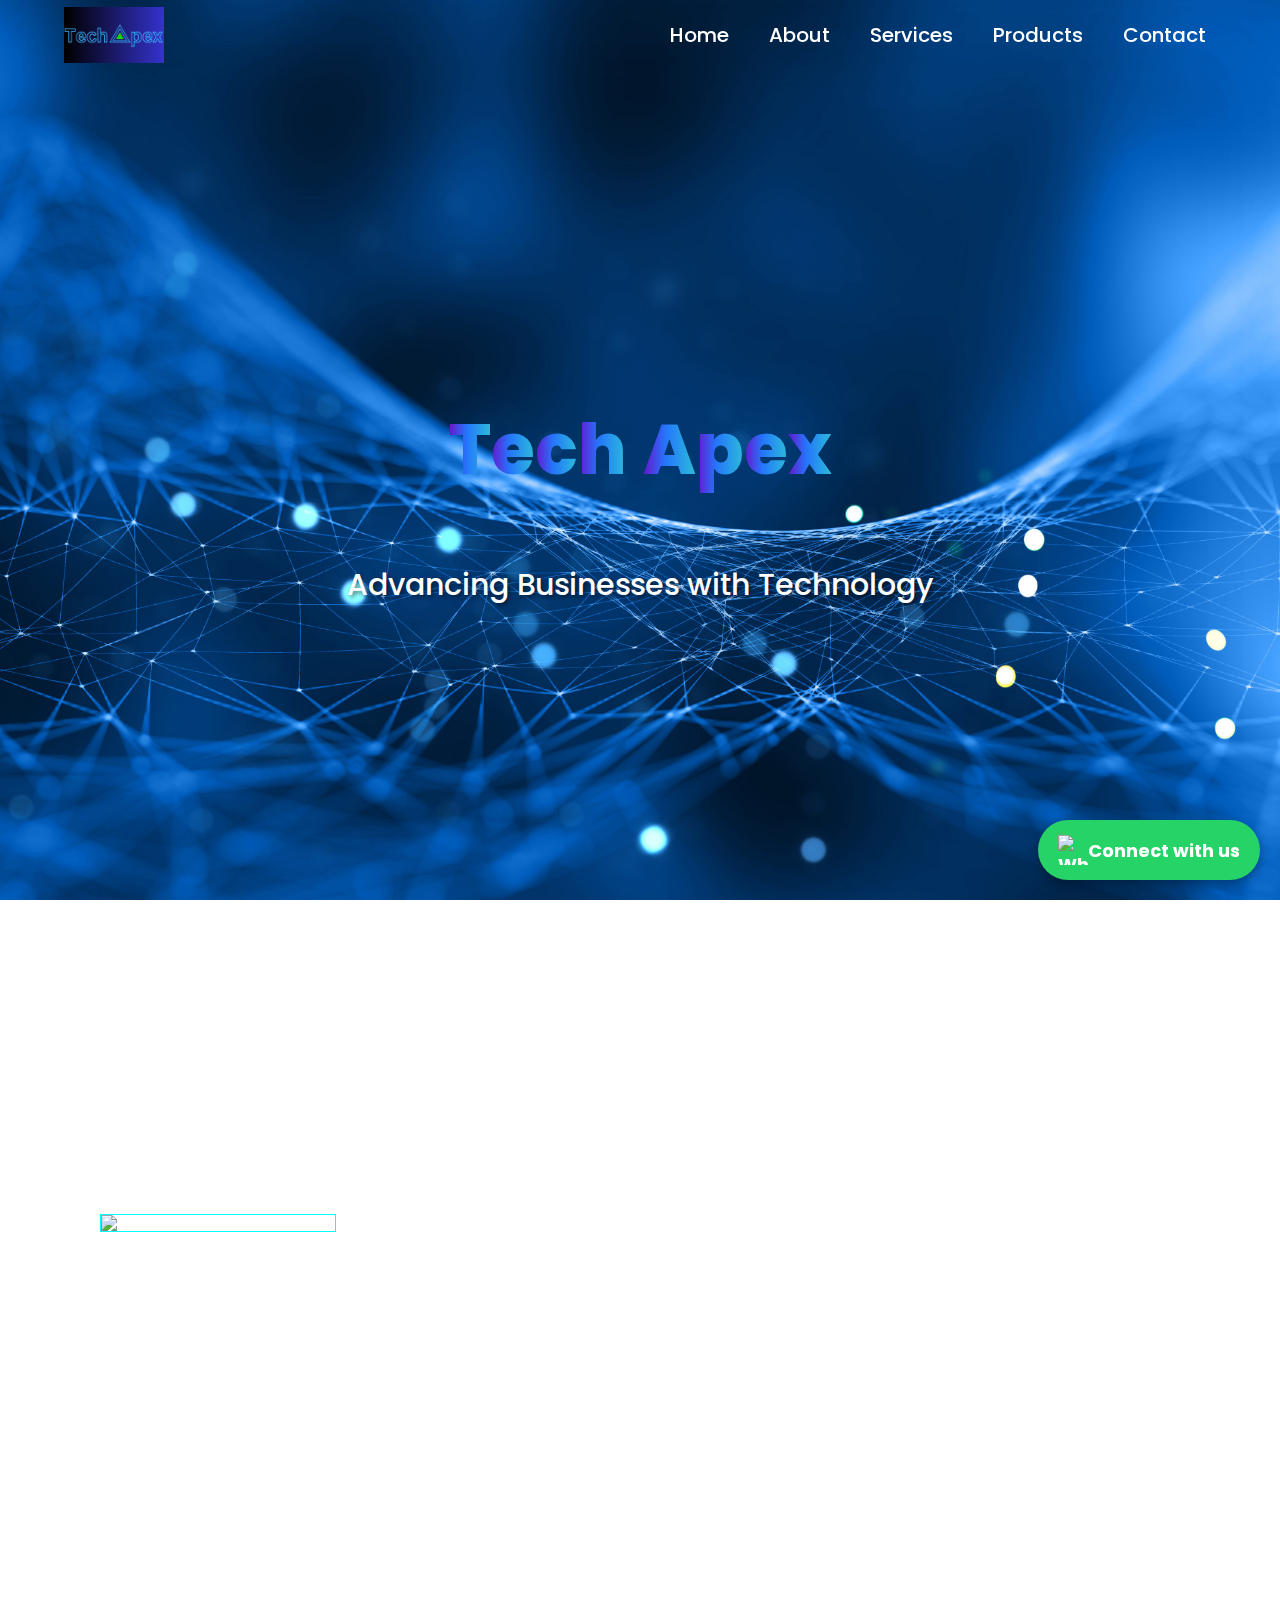
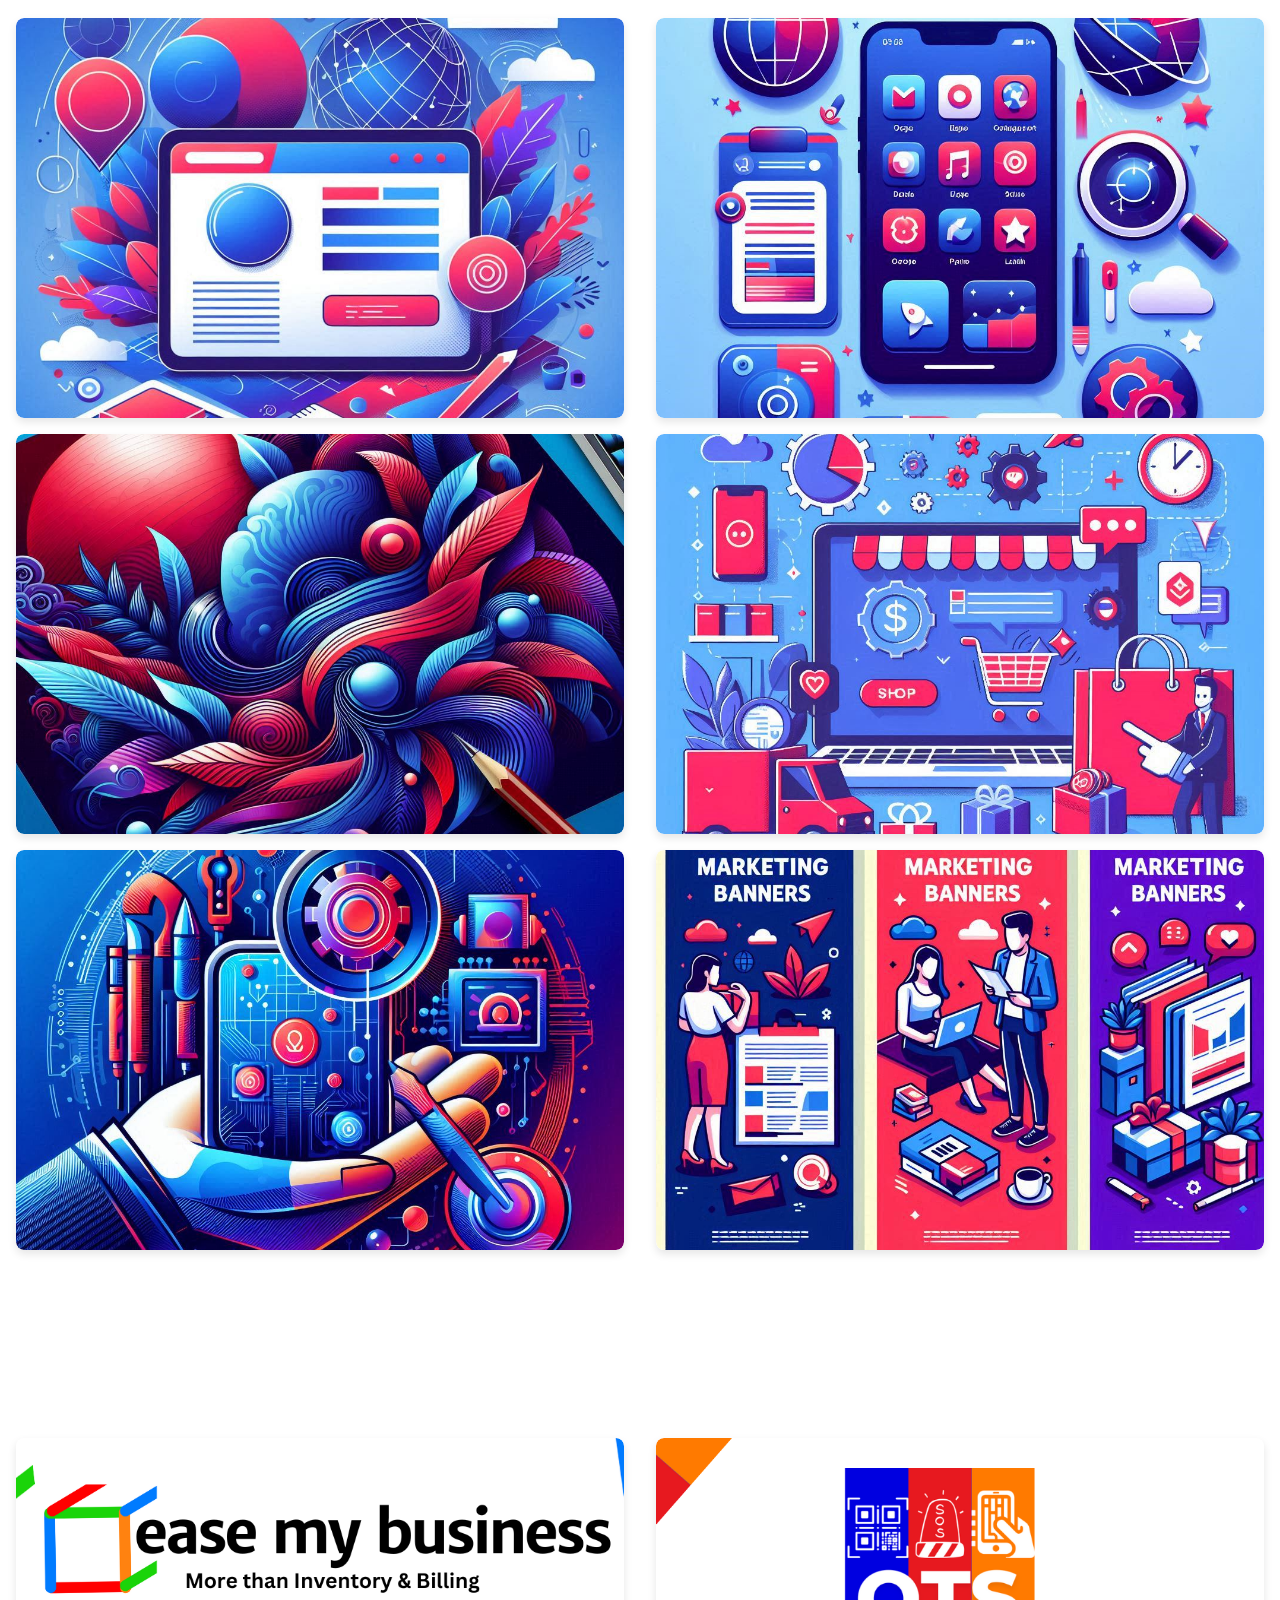
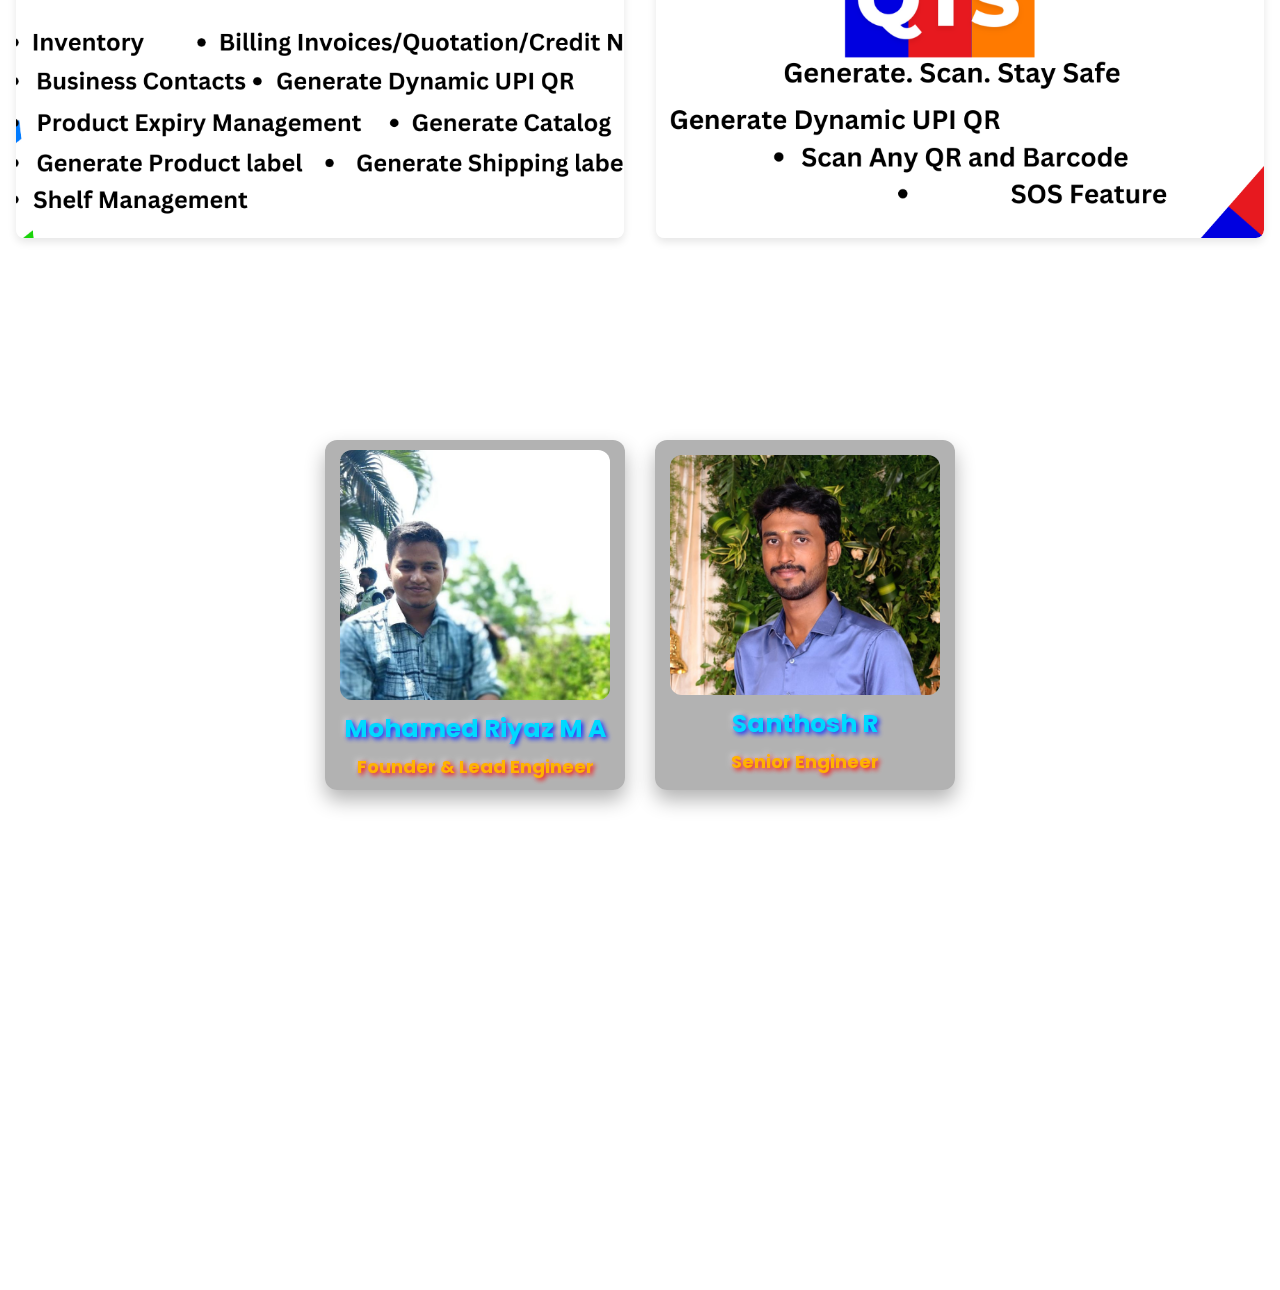
==== index.html @ 3d4567e4 "Add files via upload" ====
<!DOCTYPE html>
<html lang="en">
<head>
    <meta charset="UTF-8">
    <meta name="viewport" content="width=device-width, initial-scale=1.0">
    <title>Tech Apex</title>
    <link rel="stylesheet" href="style.css">
</head>
<body>
    <div class="home" id="home">
        <header>
            <img src="Assert/logo.png" alt="ATS Logo" class="logo">
            <nav id="navMenu">
                <a href="#home" class="nav-link">Home</a>
                <a href="#about" class="nav-link">About</a>
                <a href="#services" class="nav-link">Services</a>
                <a href="#products" class="nav-link">Products</a>
                <a href="#contact" class="nav-link">Contact</a>
            </nav>
            <div class="hamburger" onclick="toggleMenu()">☰</div>
        </header>        
        <h1 class="title">
            <span>T</span><span>e</span><span>c</span><span>h</span>
            <span>A</span><span>p</span><span>e</span><span>x</span>
        </h1>
        <h4 class="tag">Advancing Businesses with Technology</h4>
    </div>

    <div class="About" id="about">
       
        <div class="p1">
            <img id="aboutImage" src="Assert/abt1.jpeg">
        </div>
        <div class="About section" id="about">
        <div class="p2">
            <h1><span class="underline">ABOUT</span> US</h1>
            <p>At TechApex, we are proud to have a team of highly experienced engineers dedicated to delivering exceptional technology solutions. Our expertise spans Web development, App development, Designing Services, E-Commerce solutions, and Tech Consultancy. We leverage cutting-edge technology to create tailored solutions that meet your unique business needs. Whether you are looking to build a robust online presence, streamline your operations, or enhance user experience, our professionals are committed to excellence and innovation. Partner with us to transform your vision into reality with reliable, scalable, and impactful technology services. Your success is our priority.</p>
        </div>
        </div>
    </div>

    <div class="services" id="services">
        <div class="services section" id="services">
        <h1><span class="chefclr">Our Services</span></h1>
        </div>
    </div>
    <div class="imgs_container">
        <div class="image-container software">
            <img src="Assert/WEBDEV.jpeg" alt="Web Development">
            <div class="centered-text">Web Development</div>
        </div>
        <div class="image-container hardware">
            <img src="Assert/APPDEV.jpeg" alt="App Development">
            <div class="centered-text">App Development</div>
        </div>
        <div class="image-container security">
            <img src="Assert/GRAPHIC.jpeg" alt="Designing Services">
            <div class="centered-text">Designing Services</div>
        </div>
        <div class="image-container security">
            <img src="Assert/ECOM.jpeg" alt="E-commerce Solution">
            <div class="centered-text">E-commerce Solution</div>
        </div>
        <div class="image-container security">
            <img src="Assert/TECHCONSUL.jpeg" alt="Tech Consultancy">
            <div class="centered-text">Tech Consultancy</div>
        </div>
        <div class="image-container security">
            <img src="Assert/OFFLINE.jpeg" alt="Offline Marketing Products">
            <div class="centered-text">Offline Marketing Products</div>
        </div>
    </div>
    
    <div class="products section" id="products">
    <div class="products" id="products">
        <h1><span class="chefclr">Our Products</span></h1>
    </div>
    </div>
  <div class="imgs_container">

    <div class="image-container software">
        <a href="https://play.google.com/store/apps/details?id=com.easemb.inventory" target="_blank">
            <picture>
                <source srcset="Assert/esbfeature.png" media="(min-width: 1200px)">
                <source srcset="Assert/esb.png" media="(min-width: 768px)">
                <img src="Assert/esb.png" alt="EaseMyBusiness">
            </picture>
            <div class="centered-text">EaseMyBusiness</div>
        </a>
    </div>

    <div class="image-container software">
        <a href="https://play.google.com/store/apps/details?id=com.qtsman.qts" target="_blank">
            <picture>
                <source srcset="Assert/qtsfeature.png" media="(min-width: 1200px)">
                <source srcset="Assert/qtsapp.png" media="(min-width: 768px)">
                <img src="Assert/qtsapp.png" alt="QTS">
            </picture>
            <div class="centered-text">QTS</div>
        </a>
    </div>
    
</div>
    
    
    <div class="chef">
        <h1><span class="chefclr">Meet our Team</span></h1>
        <div class="chef_detail">
            <div class="chef_card">
                <div class="card_inner">
                    <div class="card_front">
                        <img src="Assert/rizimage.jpg" alt="Riyaz">
                        <h2>Mohamed Riyaz M A</h2>
                        <h4>Founder & Lead Engineer</h4> <!-- Position below name -->
                    </div>
                    <div class="card_back">
                        <h3>Mohamed Riyaz M A</h3>
                        <h4>Founder & Lead Engineer</h4> <!-- Position here too -->
                        <p>Riyaz is the sole developer of EaseMyBusiness, a flagship mobile app designed for business. He has extensive experience in application development.</p>
                    </div>
                </div>
            </div>
            <div class="chef_card">
                <div class="card_inner">
                    <div class="card_front">
                        <img src="Assert/sanimage.png" alt="Santhosh">
                        <h2>Santhosh R</h2>
                        <h4>Senior Engineer</h4> <!-- Position below name -->
                    </div>
                    <div class="card_back">
                        <h3>Santhosh R</h3>
                        <h4>Senior Engineer</h4> <!-- Position here too -->
                        <p>Santhosh is a versatile full-stack developer with expertise in both front-end and back-end technologies. He excels at creating complete web solutions, designing intuitive UI to building powerful server-side logic.</p>
                    </div>
                </div>
            </div>
        </div>
        <!-- <div class="chef_detail">
         
        </div> -->
    </div>
    
    
    
    <div class="floating-whatsapp">
        <a href="https://wa.me/919500108997" target="_blank">
            <img src="https://upload.wikimedia.org/wikipedia/commons/6/6b/WhatsApp.svg" alt="WhatsApp" class="whatsapp-icon">
            <span> Connect with us</span>
        </a>
    </div>
    

    
    <footer>
      
        <div  class="contact" id="contact">
            <h3>Address</h3>
            <h4>OLD No. 44, New No. 12 Maroof Sahib Street</h4>
            <h4>Mount Road, Chennai - 600002</h4>
            <h4>Tamil Nadu, India</h4>
        </div>
        <div>
            <h3>Business Hours</h3>
            <h4>Mon-Sat: 9:00 AM - 6:00 PM</h4>
        </div>
        <div>
            <h3>Contact Info</h3>
            <h4>Phone: +919500108997</h4>
            <h4>Email: easemybusiness@hotmail.com</h4>
        </div>

        <div class="copyright">
            <h4>© 2025 Apex Enterprises. All rights reserved.</h4>
        </div>
       
    </footer>

   
 

    <script src="script.js"></script>
</body>
</html>
---- style.css ----
@import url('https://fonts.googleapis.com/css2?family=Poppins:ital,wght@0,100;0,200;0,300;0,400;0,500;0,600;0,700;0,800;0,900;1,100;1,200;1,300;1,400;1,500;1,600;1,700;1,800;1,900&family=Raleway:ital,wght@0,100..900;1,100..900&display=swap');
@import url('https://fonts.googleapis.com/css2?family=Dancing+Script:wght@400..700&family=Poppins:ital,wght@0,100;0,200;0,300;0,400;0,500;0,600;0,700;0,800;0,900;1,100;1,200;1,300;1,400;1,500;1,600;1,700;1,800;1,900&family=Raleway:ital,wght@0,100..900;1,100..900&display=swap');
@import url("https://fonts.googleapis.com/css2?family=Playfair+Display:ital,wght@0,400..900;1,400..900&family=Roboto:ital,wght@0,100;0,300;0,400;0,500;0,700;0,900;1,100;1,300;1,400;1,500;1,700;1,900&family=Titillium+Web:ital,wght@0,200;0,300;0,400;0,600;0,700;0,900;1,200;1,300;1,400;1,600;1,700&display=swap");
*{
    margin: 0;
    padding: 0;
    box-sizing: border-box;
    font-family: 'Poppins', sans-serif;
    scroll-behavior: smooth;
}

.home
{
    width: 100%;
    height: 100vh;
/*     border: solid; */
    position: relative;
    background-image: url('Assert/bg4.jpg');
    background-repeat: no-repeat;
    background-size: cover;
    overflow: hidden;
}

.spark {
    position: absolute;
    width: 3px; /* Smaller sparks */
    height: 3px; /* Smaller sparks */
    border-radius: 50%;
    pointer-events: none; /* Prevents interference with mouse events */
    animation: sparkFade 0.8s ease-out forwards; /* Smoother fade-out */
    z-index: 1000; /* Ensure sparks are on top */
}

@keyframes sparkFade {
    to {
        opacity: 0;
        transform: translate(var(--dx), var(--dy));
    }
}
.section {
    opacity: 0;
    transform: translateY(50px);
    transition: opacity 0.6s ease-out, transform 0.6s ease-out;
}
.section.show {
    opacity: 1;
    transform: translateY(0);
}


header
{
    /* border: solid; */
    display: flex;
    justify-content: space-between;
    align-items: center;
height: 70px;
padding: 0 5%;
width: 100%;
transition: background-color 0.3s ease;
z-index: 100;
position: fixed;
}
header.scrolled {
    background-color: rgba(26, 25, 25, 0.816); /*you can Change to any color on scroll */
}
header.scrolled nav a {
    color: white; 
    background-color:    rgba(0, 0, 0, 0.5);
}
header scrolled nav a.avt
{
    background-color: rgb(0, 255, 255);
     
}
header h1{
    font-size: xxx-large;
    font-weight: 600 ;
   color: rgb(0, 255, 255);
   font-family: "Dancing Script", cursive;
   
}
header nav 
{
    /* border: solid; */
    display: flex;
    gap: 20px;
}

.logo {
    width: 100px; /* Adjust size as needed */
    height: auto;
}

.logo.clicked {
    animation: vibrate 0.3s ease-in-out;
}

@keyframes vibrate {
    0% { transform: translateX(-2px); }
    25% { transform: translateX(2px); }
    50% { transform: translateX(-2px); }
    75% { transform: translateX(2px); }
    100% { transform: translateX(0); }
}



header nav a{
    text-decoration: none;
    font-size: 20px;
    font-weight: 500;
    padding: 6px 10px;
    border-radius: 99px;
    transition: 0.5s;
    color:white;

}
header nav a.avt{
background-color: rgb(0, 213, 255);
color: black;
}
header nav a:hover{
    background-color:rgb(0, 255, 255);  
    color: black;
    box-shadow: 0 0 1rem rgb(0, 255, 255);
}
header nav:hover > a:not(:hover){
background: none;
color: white;
background-color: rgba(0, 0, 0, 0.5);

}
header .hamburger {
    display: none;
    font-size: 30px;
    cursor: pointer;
    color: white;
    
}
/* Title Styling */
.title {
    font-family: "Playfair Display", cursive;
    font-size: 70px;
    font-weight: 800;
    position: absolute;
    top: 50%;
    left: 50%;
    transform: translate(-50%, -50%);
    white-space: nowrap; /* Prevents word wrapping */
}

.title span {
    background-image: linear-gradient(90deg, #6a11cb, #2575fc, #29abe2, #4ecdc4, #bbf7d0, #ffecb3, #ffc107, #ff9800); /* Refined gradient */
    background-size: 300% 100%; /* Adjust for smoother animation */
    -webkit-background-clip: text;
    background-clip: text;
    -webkit-text-fill-color: transparent;
    animation: subtleGradientShift 8s infinite linear; /* Slower and more refined animation */
    display: inline-block; /* Important for animation and spacing */
  }
  
  /* More controlled delays */
  .title span:nth-child(1) { animation-delay: 0s; }
  .title span:nth-child(2) { animation-delay: 0.5s; }
  .title span:nth-child(3) { animation-delay: 1s; }
  .title span:nth-child(4) { animation-delay: 1.5s; }
  .title span:nth-child(5) { animation-delay: 2s; }
  .title span:nth-child(6) { animation-delay: 2.5s; }
  .title span:nth-child(7) { animation-delay: 3s; }
  .title span:nth-child(8) { animation-delay: 3.5s; }
  
  /* Refined Gradient Animation */
  @keyframes subtleGradientShift {
    0% { background-position: 0% 50%; }
    50% { background-position: 100% 50%; }
    100% { background-position: 0% 50%; }
  }
.tag{
    position: absolute;
    /* border: solid; */
    top: 65%;
    left: 50%;
    font-size: 30px;
    font-weight: 500;
    text-shadow: 2px 2px 4px rgba(0, 0, 0, 0.5);
    transform: translate(-50%,-50%);
    color:white; 
    white-space: nowrap;
}

.products {
    margin-top: 50px; /* Adjust this value as needed */
    text-align: center;
}
.products h1 {
    color: white;
    font-size: 50px;
    font-weight: 600;
    margin-bottom: 30px;
}

.services {
    margin-top: 50px; /* Adjust this value as needed */
    text-align: center;
}
.services h1 {
    color: white;
    font-size: 50px;
    font-weight: 600;
    margin-bottom: 30px;
}

.imgs_container {
    display: flex;
    justify-content: center; /* Center horizontally */
    align-items: center; /* Center vertically */
}

.imgs_container {
    display: flex;
    flex-wrap: wrap; /* Allows items to wrap to the next row */
    gap: 16px; /* Spacing between items */
    justify-content: space-between; /* Align items with spacing between them */
    padding: 16px;
}

.image-container {
    position: relative;
    width: calc(50% - 16px); /* Two items per row (subtract gap for spacing) */
    height: 400px; /* Fixed height for containers */
    overflow: hidden;
    border-radius: 8px;
    box-shadow: 0 4px 8px rgba(0, 0, 0, 0.1);
}

.image-container img {
    width: 100%; /* Ensure image fits the container */
    height: 100%; /* Ensure image fills the container */
    object-fit: cover; /* Prevent distortion */
    border-radius: 8px;
}

.image-container:hover img {
    transform: scale(1.1);
}

.centered-text {
    position: absolute;
    top: 50%;
    left: 50%;
    transform: translate(-50%, -50%);
    color: white;
    font-weight: bold;
    font-size: 1.5em;
    text-shadow: 2px 2px 4px rgba(0, 0, 0, 0.5);
    z-index: 1; /* Ensure text is above the image */
}

/* Responsive Image Sizes */
@media (max-width: 767px) {
    .image-container {
        width: 90%; /* Adjust for smaller screens */
        height: auto;
    }
}

/* about --------------------------------------*/

.About {
    display: flex;
    align-items: center;
    justify-content: center; /* Centers the content horizontally */
    gap: 10px;
    min-height: 50vh; /* Ensures it takes full height of the screen */
    text-align: left;
   
}


.p1, .p2 {
    display: flex;
    flex-direction: column;
    justify-content: center; /* Ensures equal vertical alignment */
}

/* Image Styling */

/* Image Styling */
.p1 img {
    width: 5000px; /* Make it larger */
    height: auto;
    animation: tilt 3s infinite alternate ease-in-out;
}



/* Tilt Animation */
@keyframes tilt {
    0% { transform: rotate(-5deg); }
    100% { transform: rotate(5deg); }
}


.p2
{
    width: 50%;
    height: auto;
    /* border: yellow solid;  */
  
}
.p2 h1{
   font-size: 40px;
   padding-left: 3%;
   padding-top: 20%;
   white-space: nowrap;
   font-weight: 500;

}
.underline
{
    border-bottom: 5px solid rgb(0, 0, 255); /* Adds a green underline */
    display: inline-block; /* Keeps underline only under the text */
    padding-bottom: 3px; 
}
 .p2 p
{ 
    padding-left: 3%;
    padding-top: 2%;
    margin-right: 5%;
    font-size: 18px;
    text-align: justify;
}

.p2 h2{
    font-size: 25px;
   padding-left: 3%;
   padding-top: 2%;
   font-weight: 500;
}
.ab{
    background-attachment: fixed;
    background-size: cover;
    height: 300px;
}
.ab h1{
    border-bottom: 4px solid rgb(0, 255, 255); /* Adds a green underline */
    display: inline-block; /* Keeps underline only under the text */
    padding-bottom: 1px; 
    color:white;
    margin-left: 45%;
    margin-top: 7%;
    font-size: 50px;
    font-weight: 400;
    text-shadow: 5px 5px 10px rgba(33, 169, 33, 0.94);
   
}
.ab p{
    margin-left: 32%; 
    margin-top: 1%;
    font-size: 35px;
    white-space: nowrap;
    font-weight: 300;
    color:black;
   

}




.centered-text {
    position: absolute;
    height: 100%;
    width: 100%;
    top: 50%;
    left: 50%;
    transform: translate(-50%, -50%);
    color: white;
    font-size: 1.5em;
    background-color: rgba(0, 0, 0, 0.5);
    padding: 5px 10px;
    text-align: center;
    align-content: center;
    white-space: nowrap;
    opacity: 0;
    transition: opacity 0.3s ease;
}

.image-container:hover .centered-text {
    opacity: 1;
}
.hidden {
    display: none; /* Hide elements with this class */
  }

  .chef {
    width: 100%;
    height: auto;
    background-image: url("Assert/coding.png");
    background-attachment: fixed;
    background-size: cover;
    background-position: center;
    background-repeat: no-repeat;
    margin-top: 30px;
    padding: 50px 0;
    text-align: center;
}

.chefclr {
    font-size: 3rem;
    font-weight: bold;
    color: rgb(255, 255, 255);
    text-shadow: 0 0 10px rgb(255, 255, 255), 0 0 20px rgb(255, 255, 255);
    animation: glow 1.5s infinite alternate, bounceIn 1s ease-out;
}

/* Glowing Effect */
@keyframes glow {
    from {
        text-shadow: 0 0 10px rgb(62, 62, 62), 0 0 20px rgb(0, 0, 0);
    }
    to {
        text-shadow: 0 0 20px rgb(45, 45, 45), 0 0 40px rgb(0, 0, 0);
    }
}

/* Bounce-In Effect */
@keyframes bounceIn {
    0% {
        opacity: 0;
        transform: scale(0.5);
    }
    60% {
        opacity: 1;
        transform: scale(1.1);
    }
    100% {
        transform: scale(1);
    }
}

.chef h1 {
    color: white;
    font-size: 50px;
    font-weight: 600;
    margin-bottom: 30px;
}

/* Chef Cards */
.chef_detail {
    display: flex;
    justify-content: center;
    gap: 30px;
    flex-wrap: wrap;
}

/* Card Wrapper */
.chef_card {
    width: 300px;
    height: 350px;
    perspective: 1000px; /* Enables 3D Effect */
    cursor: pointer;
}

/* Inner Card (Flippable Part) */
.card_inner {
    width: 100%;
    height: 100%;
    position: relative;
    transform-style: preserve-3d;
    transition: transform 0.6s;
}

/* Flip Effect Applied */
.chef_card.flipped .card_inner {
    transform: rotateY(180deg);
}

/* Front & Back Styling */
.card_front, .card_back {
    width: 100%;
    height: 100%;
    position: absolute;
    backface-visibility: hidden;
    border-radius: 12px;
    display: flex;
    flex-direction: column;
    justify-content: center;
    align-items: center;
    text-align: center;
    padding: 15px;
    box-shadow: 0 10px 20px rgba(0, 0, 0, 0.3);
}

/* Front Side */
.card_front {
    background: rgba(0, 0, 0, 0.3);
}

.card_front img {
    width: 100%;
    height: 250px;
    border-radius: 12px;
    object-fit: cover;
}

.card_front h2, .card_back h3 {
    color: rgb(0, 217, 255); /* Main text color */
    font-size: 25px;
    margin-top: 10px;
    text-shadow: 2px 2px 5px rgb(0, 34, 255), 
                 -2px -2px 5px rgba(255, 255, 255, 0.4); /* Dark & Light Shadow */
}

.card_front h4, .card_back h4 {
    color: rgb(255, 179, 0); /* Main text color */
    font-size: 18px;
    margin-top: 5px;
    text-shadow: 2px 2px 5px rgb(255, 0, 0), 
                 -2px -2px 5px rgba(255, 255, 255, 0.4); /* Dark & Light Shadow */
}


/* Back Side */
.card_back {
    background: rgba(0, 0, 0, 0.8);
    transform: rotateY(180deg);
    color: white;
}

.card_back p {
    font-size: 18px;
    padding: 0 10px;
}

.floating-whatsapp {
    position: fixed;
    bottom: 20px;
    right: 20px;
    background: #25D366; /* WhatsApp Green */
    color: white;
    padding: 15px 20px;
    border-radius: 50px;
    box-shadow: 0 4px 10px rgba(0, 0, 0, 0.3);
    font-size: 18px;
    font-weight: bold;
    cursor: pointer;
    transition: all 0.3s ease-in-out;
    z-index: 9999;
    display: flex;
    align-items: center;
    gap: 10px;
    text-decoration: none;
}

.floating-whatsapp a {
    text-decoration: none;
    color: white;
    display: flex;
    align-items: center;
}

/* WhatsApp Icon */
.whatsapp-icon {
    width: 30px;
    height: 30px;
}

/* Hide text on mobile, show on laptop */
.floating-whatsapp span {
    display: inline; /* Default: Show on larger screens */
}

/* Mobile view: Hide text */
@media (max-width: 768px) {
    .floating-whatsapp {
        padding: 12px;
    }
    
    .floating-whatsapp span {
        display: none; /* Hide text on mobile */
    }
    
}

/* Hover Effect */
.floating-whatsapp:hover {
    background: #128C7E;
    transform: scale(1.1);
}



/* Responsive Design */
@media (max-width: 768px) {

    
    .chef_detail {
        flex-direction: column;
        align-items: center;
        gap: 20px; /* Add space between cards */
    }

    .chef_card {
        width: 80%;
        margin-bottom: 20px; /* Ensure spacing below each card */
    }


    .imgs_container {
        display: flex;
        flex-direction: column; /* Stack items vertically */
        align-items: center; /* Center items horizontally */
        gap: 16px; /* Add spacing between rows */
        padding: 20px; /* Optional: Adds padding to the container */
    }
    
    .image-container {
        position: relative;
        width: 500px; /* Base width */
        height: 300px; /* Base height */
        overflow: hidden;
        border-radius: 8px;
        box-shadow: 0 4px 8px rgba(0, 0, 0, 0.1);
    }
    
    .image-container img {
        width: 100%; /* Ensure the image fits the container's width */
        height: 100%; /* Ensure the image fits the container's height */
        object-fit: cover; /* Crop or fit image without distortion */
        border-radius: 8px;
    }
    
 
    
    
}


.reservation
{
   
    width: 100%;
    height: 30vh;
    background-color: rgb(0, 255, 255);
}
.reservation h3{
    text-align: center;
    padding-top: 5%;
    color: white;
    font-size: 40px;
    font-weight: 400    ;
}
footer
{
    width: 100%;
    height: 400px;
    background-color: rgba(0, 0, 0, 0.827);
display: flex;
text-align: center;
justify-content: center;
gap:120px;
color: white;
padding-left: 18px;
padding-top: 6%;

}

footer .copyright {
    margin-top: 20px; /* Add space above the copyright section */
    font-size: 14px;
    color: #cdcccc; /* Softer color for copyright text */
}

/* Footer Styling */
footer {
    background: #222;
    color: white;
    padding: 20px;
    text-align: center;
    display: flex;
    justify-content: space-around;
    align-items: center;
    flex-wrap: wrap;
    opacity: 0;
    transform: translateY(50px);
    animation: fadeInUp 1s ease-out forwards;
    transition: all 0.3s ease-in-out;
}

/* Footer Divs */
footer div {
    margin: 10px;
}

/* Headings */
h3 {
    color: #f8b400;
}

/* Hover Effect */
footer:hover {
    padding: 30px;
    background: #333;
}

/* Fade-in Animation */
@keyframes fadeInUp {
    from {
        opacity: 0;
        transform: translateY(50px);
    }
    to {
        opacity: 1;
        transform: translateY(0);
    }
}
@media (min-width: 768px)
{
    .p1 img {
        border: 1px solid rgb(0, 255, 255);

        margin-left: 100px;
        margin-top: 100px;
        width: 200%;
     
    } 
    
}
/* mobile device */


@media (max-width: 768px)
{
    
    .section {
        opacity: 0;
        transform: translateY(50px);
        transition: opacity 0.6s ease-out, transform 0.6s ease-out;
    }
    .section.show {
        opacity: 1;
        transform: translateY(0);
    }

    
    header h1{
        font-size: xxx-large;
        font-weight: 400 ;
    }
    header nav a{
        text-decoration: none;
        font-size: 15px;
        font-weight: 500;
    
    }
    /* hemburger */
    header nav {
        display: none;
        flex-direction: column;
        /* background-color: #333; */
        position: absolute;
        top: 45px;
     width: 30%;
        right: 0;
        padding: 10px;
        gap: 10px;
    }

    header .hamburger {
        display: block;
    }

    header nav.show {
        display: flex;
    }

    header nav a {
        /* last update */
        margin-top: 18px; 
        /* add in github */
        padding: 5px;
        text-align: center;
        border-bottom: 0.5px solid #444;
    }
    /*  */
    .title{
   
        top: 50%;
        left: 50%;
        font-size: 35px;
        font-weight: 900;
        white-space: nowrap;
    }
    .tag{
        top: 60%;
        left: 50%;
        font-size: 20px;
       
    }
    /* about --------------------------------------*/

    .About {
        flex-direction: column; /* Stack elements vertically */
        text-align: center;
        gap: 10px;
        padding: 15px;
    }
    .p1 img {
        border: 2px solid rgb(0, 255, 255);
        width: 1000px; /* Make image responsive */
    
        max-width: 250px; /* Limit maximum size */
        margin-left: 50px;
        margin-top: 30px;
    }

.p2
{
    width: 100%;
    height: auto;
    /* border: yellow solid;  */
  
}
.p2 h1{
   
   padding-left: 9%;
   padding-top: 2%;
   font-weight: 500;

}
.underline
{
    border-bottom: 5px solid rgb(0, 0, 255); /* Adds a green underline */
    display: inline-block; /* Keeps underline only under the text */
    padding-bottom: 3px; 
}
 .p2 p
{ 
    padding-left: 9%;
    padding-top: 2%;
    margin-right: 5%;
}

.p2 h2{
    font-size: 25px;
   padding-left: 9%;
   padding-top: 2%;
   font-weight: 500;
}
.ab{ 
    height: 200px;
    padding-top: 28px;
}
.ab h1{
   font-size: 30px;
    font-weight: 400;
}
.ab p{
    margin-left: 10%; 
    margin-top: 2%;
    font-size: 23px;
    font-weight: 500;
}


 

/* galary photos */
.image-container {
    width: 45%;  /* Two items per row on tablets */
}
.centered-text {
    font-size: 1em;
}
.image-container:hover .centered-text {
    opacity: 1;
}
/* chef page */
.chef_detail
{

flex-direction: column;
}
.chef{
    padding-top: 30px;
}
.chef_detail
{
gap: 0px
}
.riyaz
{
    width: 60%;
    height: 90vh;
}
.reservation h3{
   
    padding-top: 13%;
    font-size: 28px;
}
footer
{
flex-direction: column;
height: auto;
gap: 20px;
padding-bottom: 50px;
}

}
@media (max-width: 430px) {
/*     body {
        border: 5px solid green;
    } */

    

    header h1 {
        font-size: xx-large;
        font-weight: 400;
    }

    header nav a {
        font-size: 13px;
        font-weight: 500;
        padding: 3px;
    }

    header nav:nth-child {
        width: 30%; /* Adjusts width of the nav menu to be more compact */
        top: 45px;
        padding: 4px;
    }
    

    .title {
        top: 50%;
        left: 50%;
        font-size: 35px;
        font-weight: 800;
        white-space: nowrap;
       
    }

    .tag {
        top: 61%;
        left: 50%;
        font-size: 14px;
        font-weight: 600;
        white-space: nowrap;
    }

    header .hamburger {
        font-size: 20px;

    }
    /* about --------------------------------------*/

    .About {
        flex-direction: column; /* Stack elements vertically */
        text-align: center;
        gap: 10px;
        padding: 15px;
    }
    .p1 img {
        width: 80%; /* Make image responsive */
        max-width: 250px; /* Limit maximum size */
    }
.p2
{
    width: 100%;
    height: auto;
    /* border: yellow solid;  */  
}
.p2 h1{  
  font-size: 30px;
}
.ab h1{
   font-size: 35px;
    
    margin-left: 35%; 
}
.ab p{
    margin-left: 3%; 
    font-size: 20px;
}

/* galary section */

.image-button
{
    justify-content: left;
    gap: 6px;                
    margin: 20px;
   
}
/* galary photo */
.image-container {
    width: 90%;
    margin-left: 10px;
}
.chef h1{
    font-size: 40px;
}
.chef_detail h4{
    font-size: 20px;
    }

.john, .michael, .gordan
{
    width: 60%;
    height: 50vh;
}
.reservation
{
    width: 100%;
    height: 20vh;
    background-color: rgb(0, 255, 255);
}
.reservation h3{
    padding-top: 13%;
    font-size: 1.5rem;   
}


}
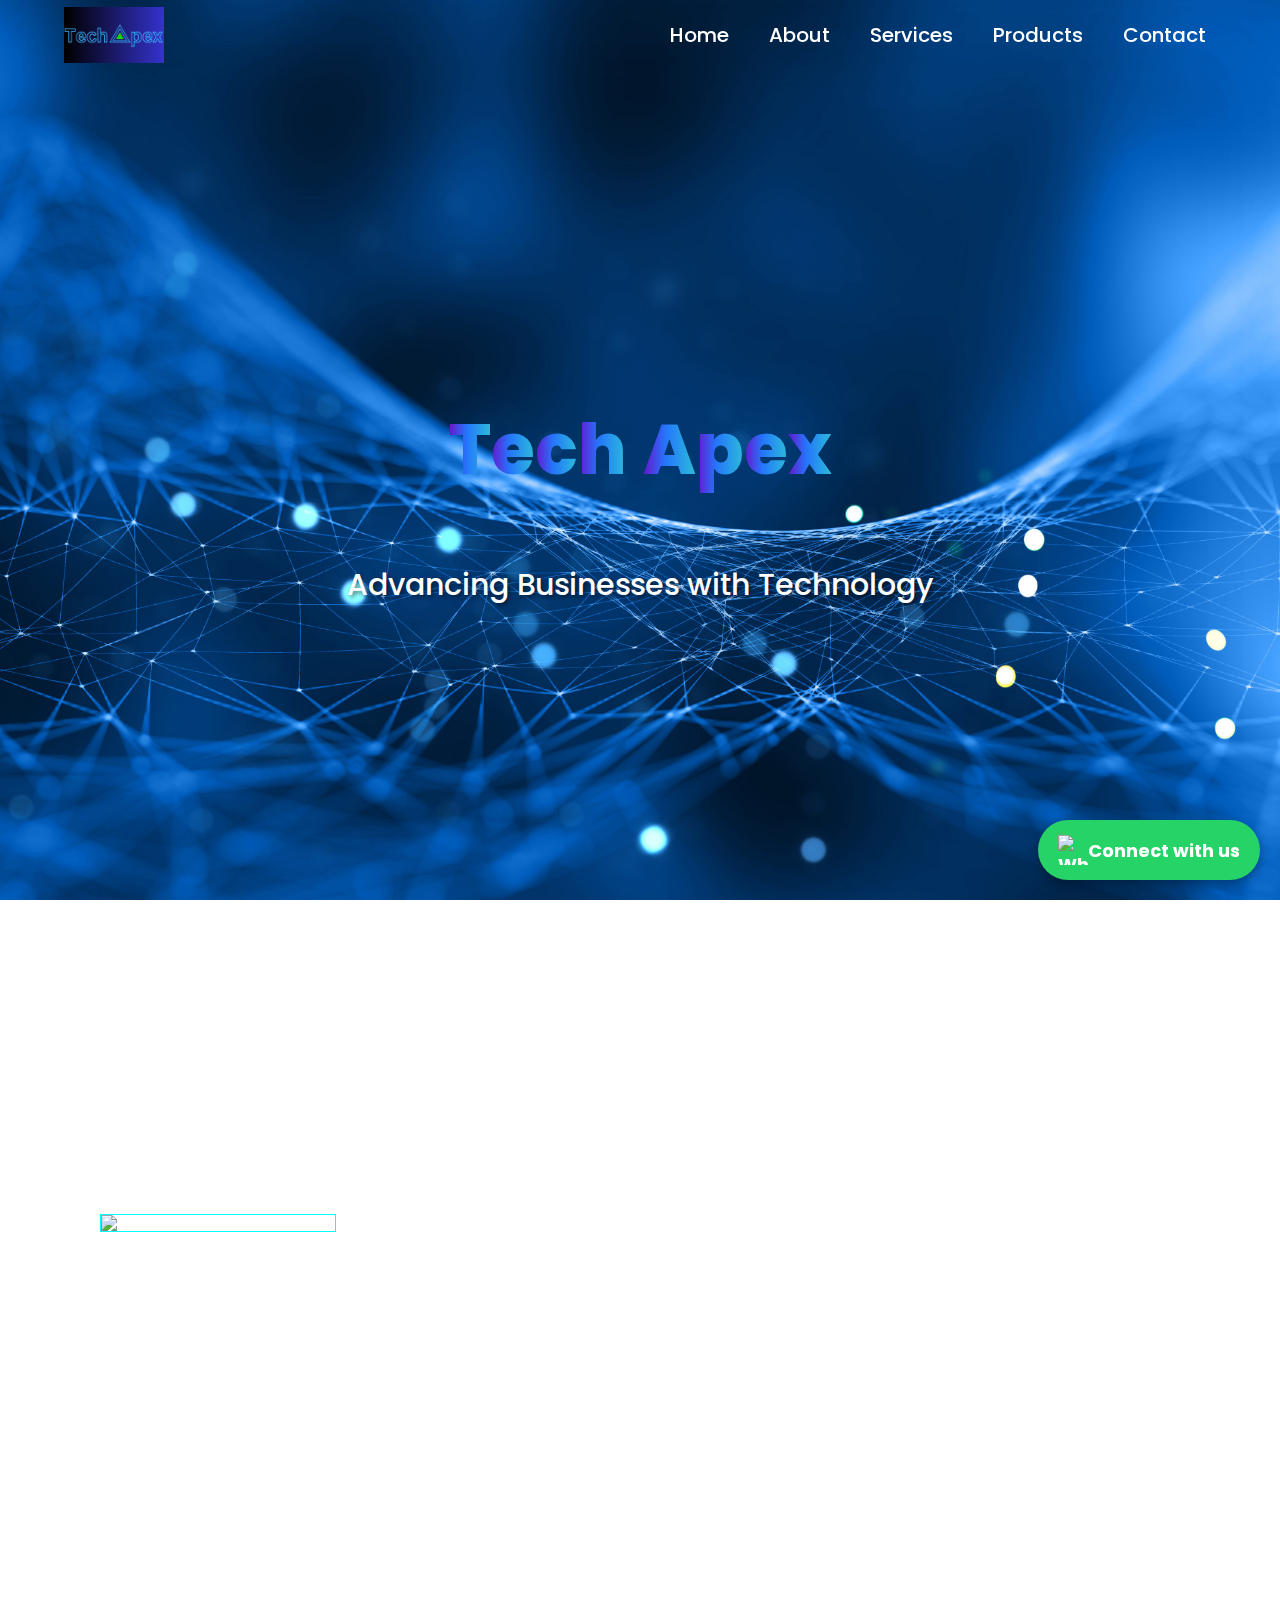
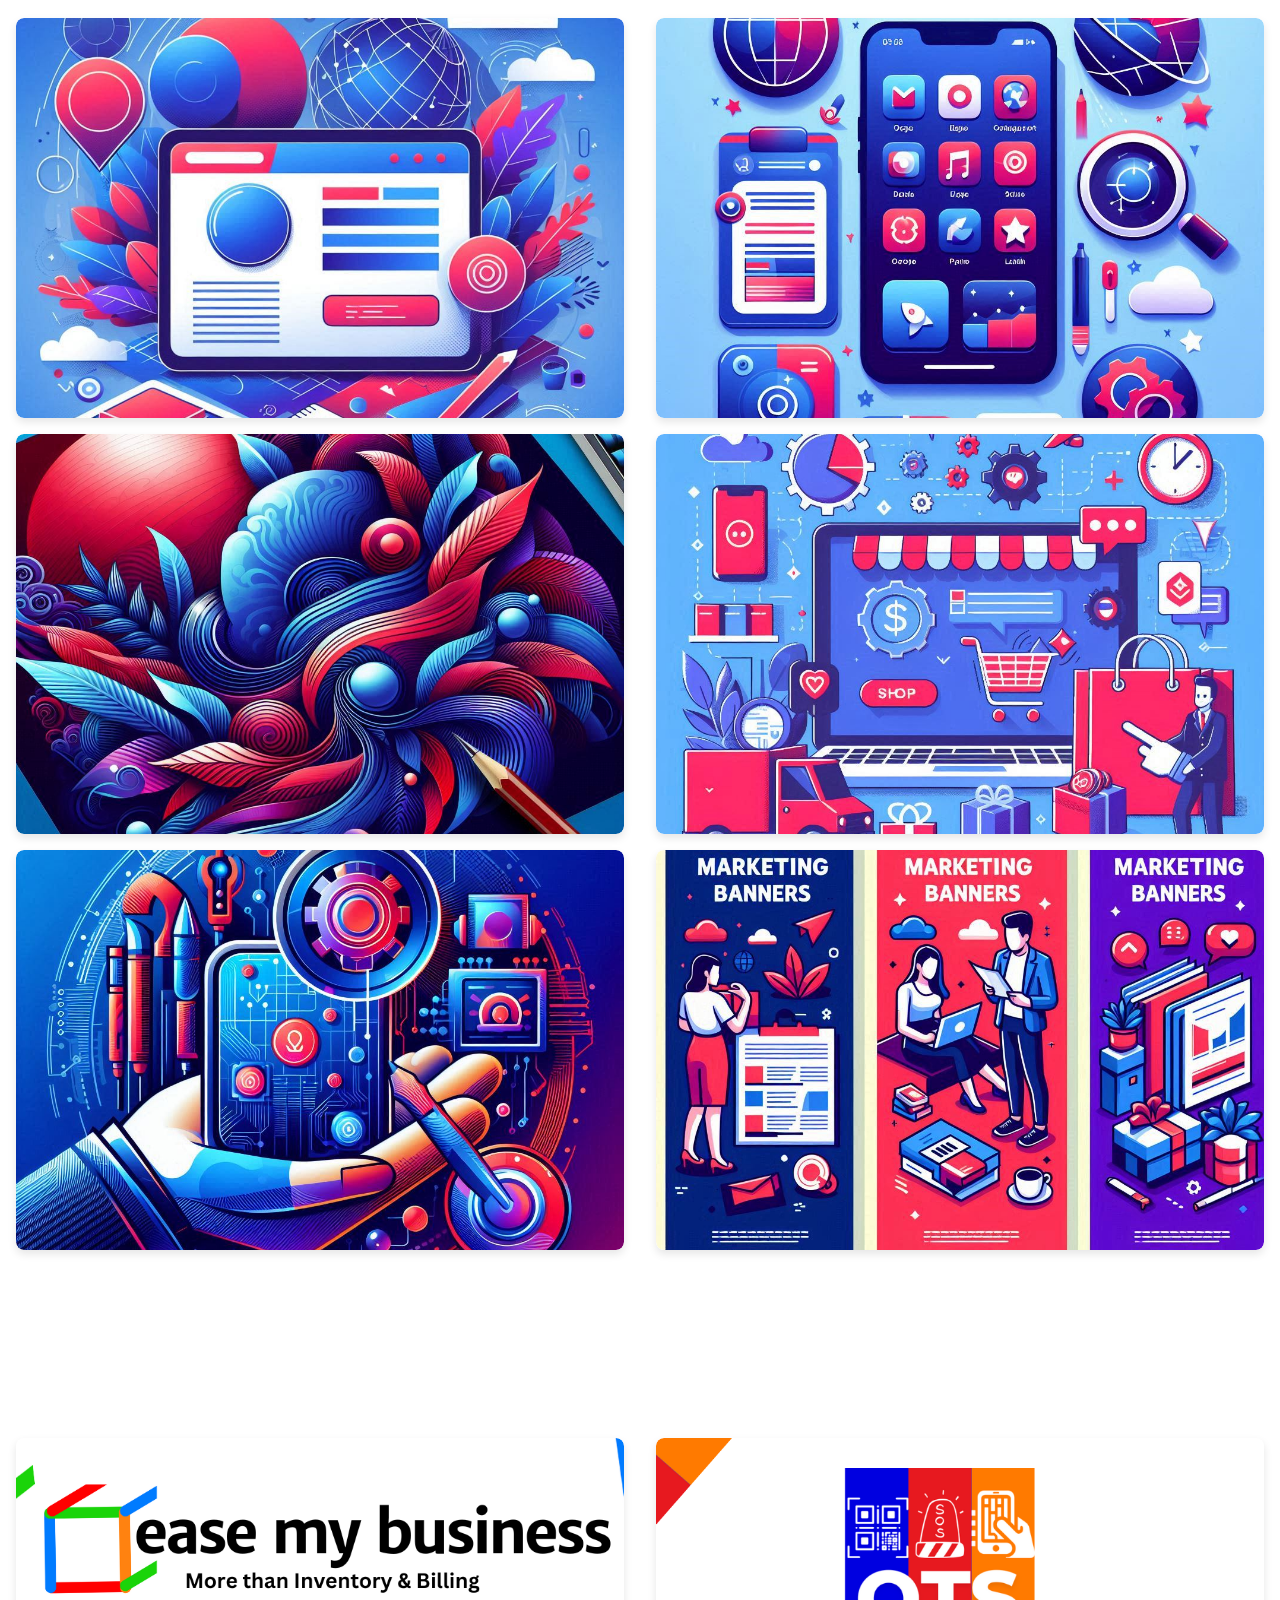
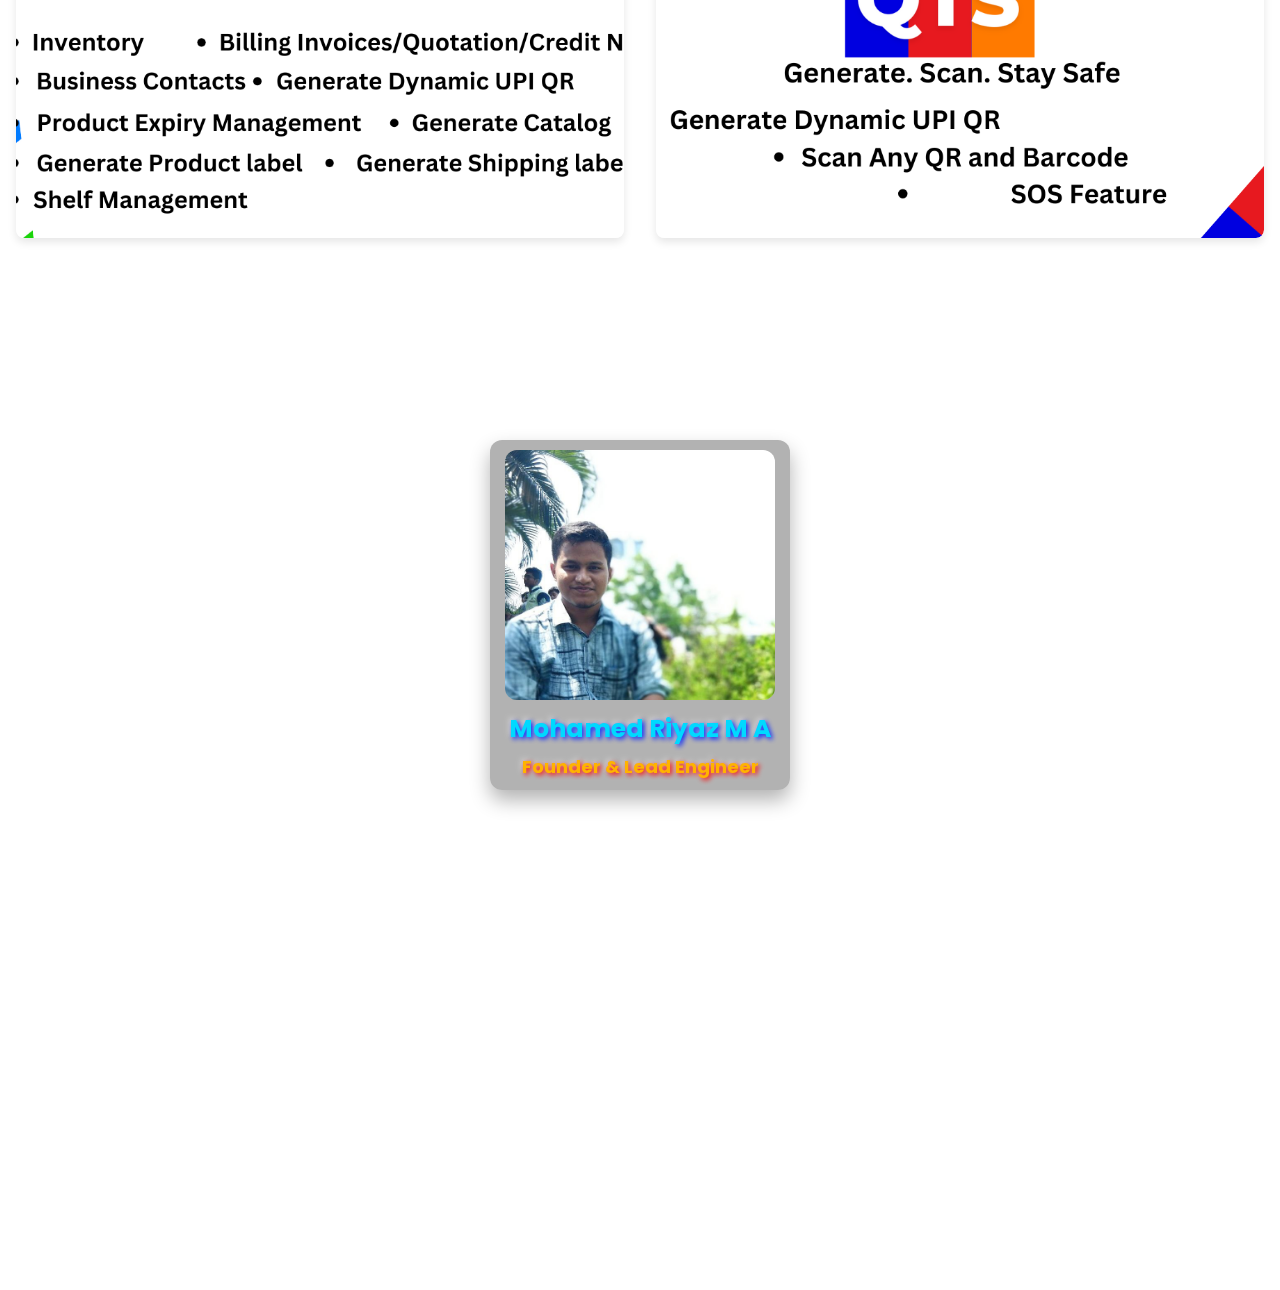
==== commit 408acbba: "Update index.html" ====
--- a/index.html
+++ b/index.html
@@ -120,20 +120,6 @@
                     </div>
                 </div>
             </div>
-            <div class="chef_card">
-                <div class="card_inner">
-                    <div class="card_front">
-                        <img src="Assert/sanimage.png" alt="Santhosh">
-                        <h2>Santhosh R</h2>
-                        <h4>Senior Engineer</h4> <!-- Position below name -->
-                    </div>
-                    <div class="card_back">
-                        <h3>Santhosh R</h3>
-                        <h4>Senior Engineer</h4> <!-- Position here too -->
-                        <p>Santhosh is a versatile full-stack developer with expertise in both front-end and back-end technologies. He excels at creating complete web solutions, designing intuitive UI to building powerful server-side logic.</p>
-                    </div>
-                </div>
-            </div>
         </div>
         <!-- <div class="chef_detail">
          
